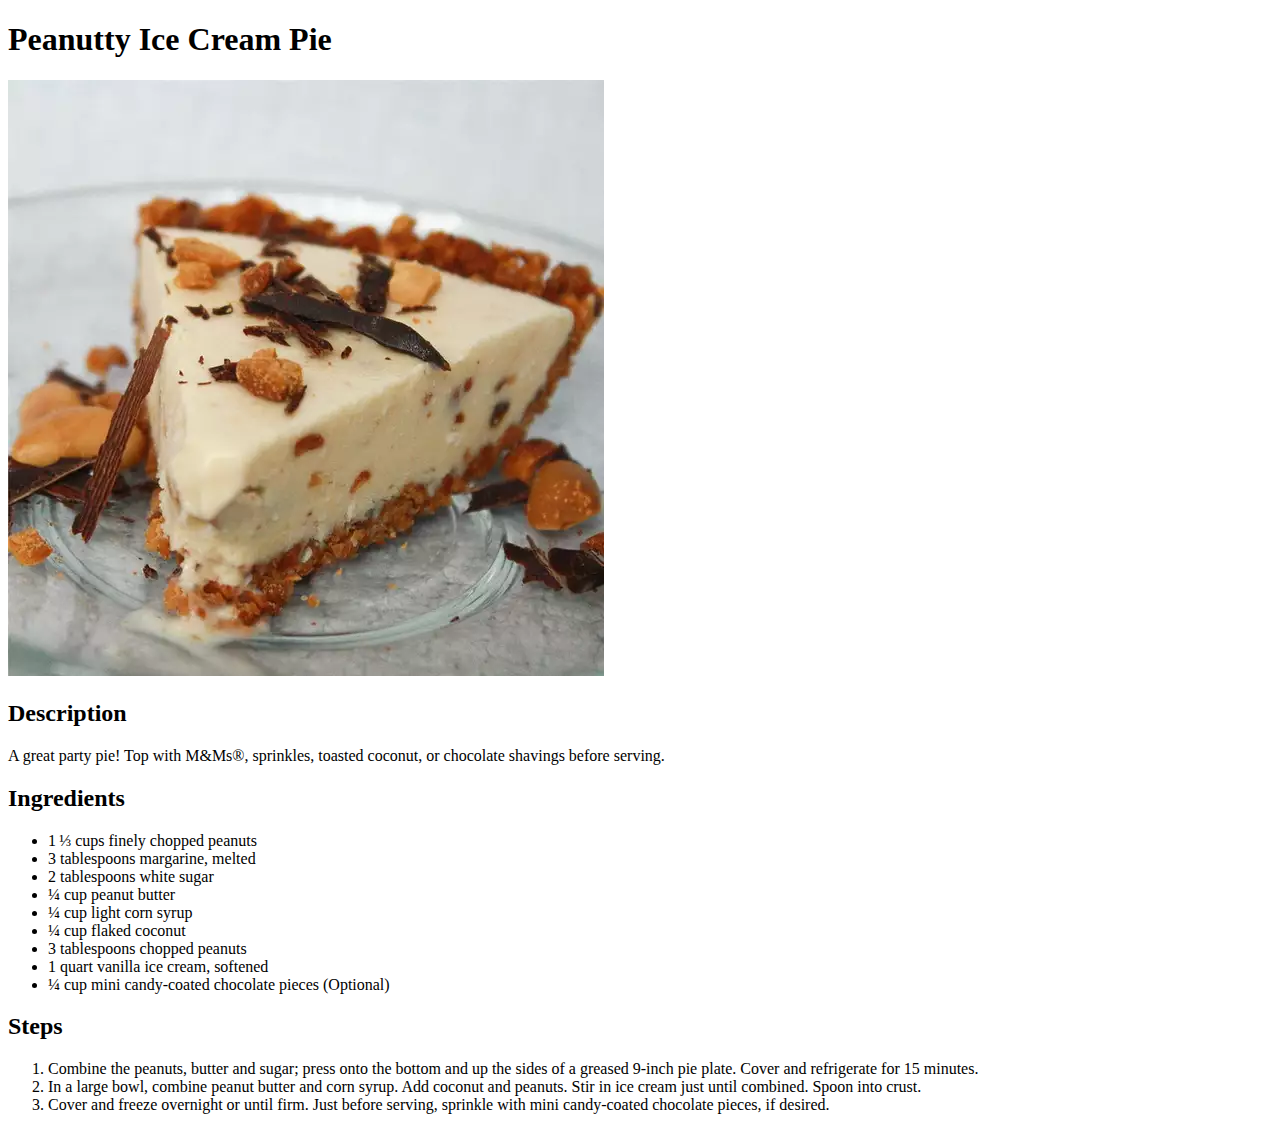
==== recipes/peanutty_ice_cream_pie.html @ 4111f08a "Create project structure and add 2 recipes" ====
<!DOCTYPE html>
<html lang="en">

<head>
    <meta charset="UTF-8">
    <title>Peanutty Ice Cream Pie</title>
</head>

<body>
    <h1>Peanutty Ice Cream Pie</h1>
    <img src="../images/peanutty_pie.jpg" alt="Image of a peanutty pie">
    <h2>Description</h2>
    <p>A great party pie! Top with M&Ms®, sprinkles, toasted coconut, or chocolate shavings before serving.</p>
    <h2>Ingredients</h2>
    <ul>
        <li>1 ⅓ cups finely chopped peanuts</li>
        <li>3 tablespoons margarine, melted</li>
        <li>2 tablespoons white sugar</li>
        <li>¼ cup peanut butter</li>
        <li>¼ cup light corn syrup</li>
        <li>¼ cup flaked coconut</li>
        <li>3 tablespoons chopped peanuts</li>
        <li>1 quart vanilla ice cream, softened</li>
        <li>¼ cup mini candy-coated chocolate pieces (Optional)</li>
    </ul>
    <h2>Steps</h2>
    <ol>
        <li>Combine the peanuts, butter and sugar; press onto the bottom and up the sides of a greased 9-inch pie plate. Cover and refrigerate for 15 minutes.</li>
        <li>In a large bowl, combine peanut butter and corn syrup. Add coconut and peanuts. Stir in ice cream just until combined. Spoon into crust.</li>
        <li>Cover and freeze overnight or until firm. Just before serving, sprinkle with mini candy-coated chocolate pieces, if desired.</li>
    </ol>
</body>

</html>
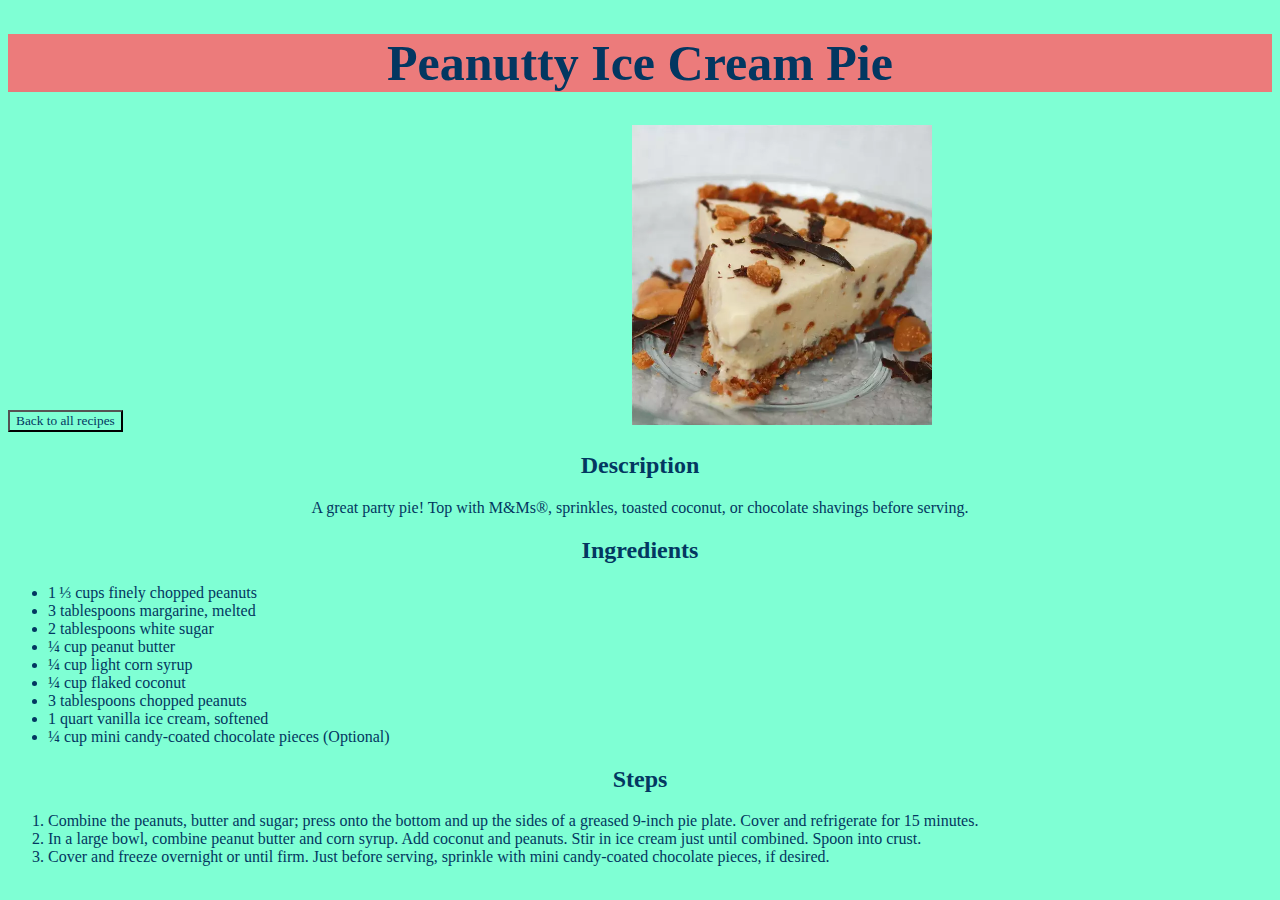
==== commit 47000221: "Add css file to add font, colors + add back to menu button" ====
--- a/recipes/peanutty_ice_cream_pie.html
+++ b/recipes/peanutty_ice_cream_pie.html
@@ -4,14 +4,16 @@
 <head>
     <meta charset="UTF-8">
     <title>Peanutty Ice Cream Pie</title>
+    <link rel="stylesheet" href="../style.css">
 </head>
 
 <body>
-    <h1>Peanutty Ice Cream Pie</h1>
+    <h1 class="rec_title">Peanutty Ice Cream Pie</h1>
+    <a href="../index.html"><button>Back to all recipes</button></a>
     <img src="../images/peanutty_pie.jpg" alt="Image of a peanutty pie">
-    <h2>Description</h2>
+    <h2 class="rec_desc">Description</h2>
     <p>A great party pie! Top with M&Ms®, sprinkles, toasted coconut, or chocolate shavings before serving.</p>
-    <h2>Ingredients</h2>
+    <h2 class="rec_ingr">Ingredients</h2>
     <ul>
         <li>1 ⅓ cups finely chopped peanuts</li>
         <li>3 tablespoons margarine, melted</li>
@@ -25,9 +27,12 @@
     </ul>
     <h2>Steps</h2>
     <ol>
-        <li>Combine the peanuts, butter and sugar; press onto the bottom and up the sides of a greased 9-inch pie plate. Cover and refrigerate for 15 minutes.</li>
-        <li>In a large bowl, combine peanut butter and corn syrup. Add coconut and peanuts. Stir in ice cream just until combined. Spoon into crust.</li>
-        <li>Cover and freeze overnight or until firm. Just before serving, sprinkle with mini candy-coated chocolate pieces, if desired.</li>
+        <li>Combine the peanuts, butter and sugar; press onto the bottom and up the sides of a greased 9-inch pie plate.
+            Cover and refrigerate for 15 minutes.</li>
+        <li>In a large bowl, combine peanut butter and corn syrup. Add coconut and peanuts. Stir in ice cream just until
+            combined. Spoon into crust.</li>
+        <li>Cover and freeze overnight or until firm. Just before serving, sprinkle with mini candy-coated chocolate
+            pieces, if desired.</li>
     </ol>
 </body>
 
--- a/style.css
+++ b/style.css
@@ -0,0 +1,23 @@
+* {
+    font-family: Copperplate;
+    color: rgb(3, 55, 97);
+    background-color: aquamarine;
+}
+
+a {
+    font-size: 30px;
+}
+img {
+    width: 300px;
+    height: auto;
+    padding-left: 40%;
+}
+h1 , h2, p{
+    text-align: center;
+}
+
+.rec_title {
+font-size: 50px;
+background-color: rgb(236, 123, 123);
+}
+
